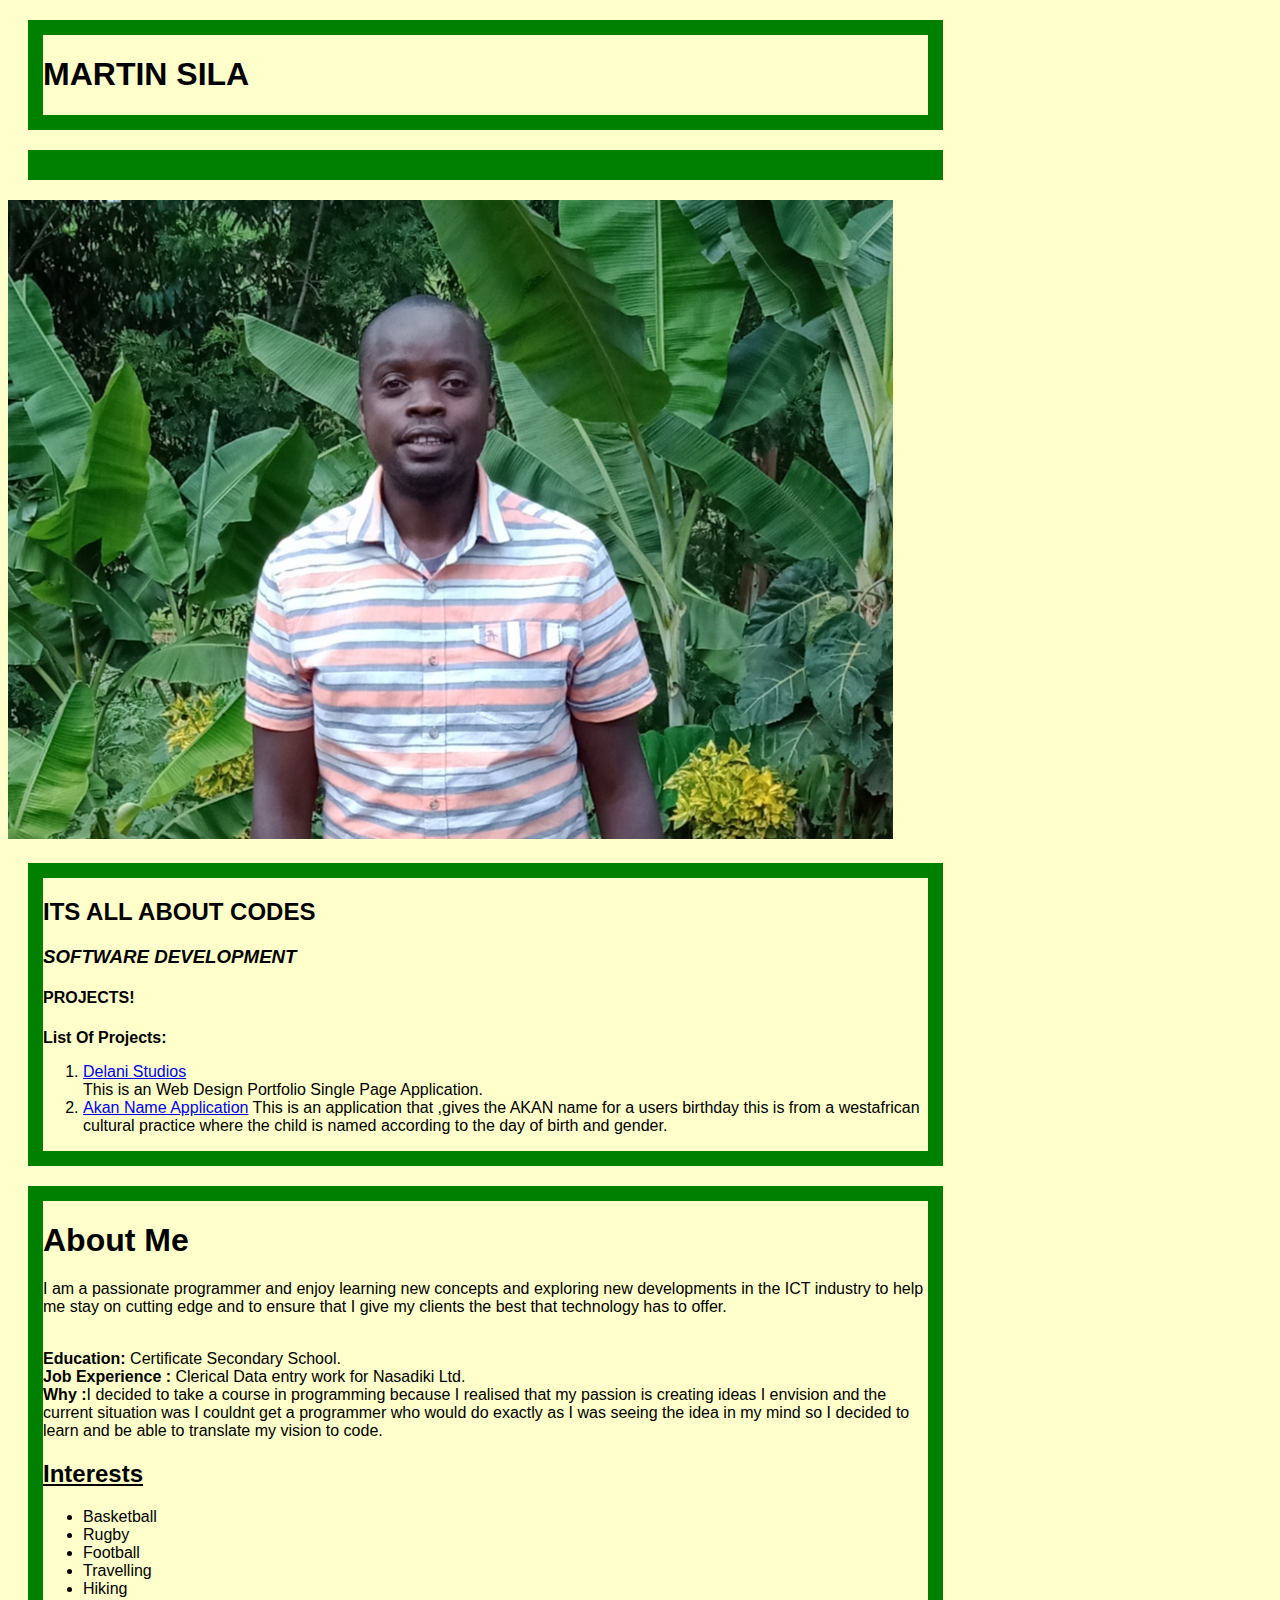
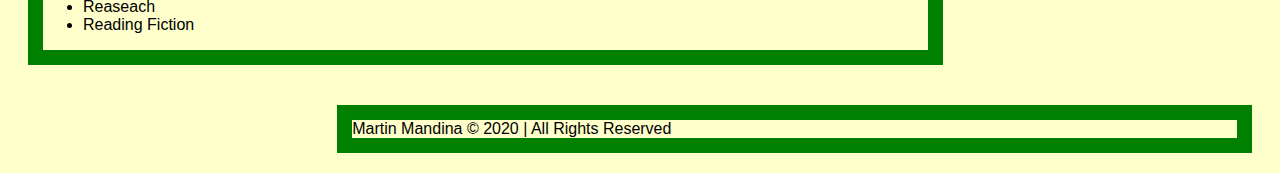
==== index.html @ 36d71542 "rectified caps added float" ====
<!DOCTYPE html>
<html>
  <head>
    <title>Martin Mandina Portfolio</title>
    <link href="./styles.css" rel="stylesheet type="text/css">
  </head>
  <body>
    <div id="introduction">
</div>
<div id="pageheading"><h1>MARTIN SILA</h1></div>
<div id="image"></div>
<img src="img/martinn.jpg" alt="a photo of me" width="70%" >
<div id="projects"><h2>ITS ALL ABOUT CODES</h2>
<h3><em>SOFTWARE DEVELOPMENT</em></h3>
<h4><strong>PROJECTS!</strong></h4>
<span><strong>List Of Projects:</strong>
  <ol>
    <li><a href="https://martinmandina.github.io/Delani-Studio/">Delani Studios</a>
      <br/><span>This is an Web Design Portfolio Single Page Application.</span></li>
    <li><a href="https://martinmandina.github.io/Akan-Name-Application/">Akan Name Application</a>
<span>This is an application that ,gives the AKAN name for a users birthday this is from a westafrican cultural practice where the child is named according to the day of birth and gender.</span>
    </li>
  </ol>
</span>
</div>
<div id="aboutme"><h1>About Me</h1><p>I am a passionate programmer and enjoy learning new concepts and exploring
new developments in the ICT industry to help me stay on cutting edge and to ensure that I give my clients the best that technology has to offer.</p>
<br/><b>Education:</b> Certificate Secondary School.
<br/><b>Job Experience :</b> Clerical Data entry work for Nasadiki Ltd.
<br/><b>Why  :</b>I decided to take a course in programming because I realised that my passion is creating ideas I envision and the current situation was I couldnt
get a programmer who would do exactly as I was seeing the idea in my mind so I decided to learn and be able to translate my vision to code.
<h2><u>Interests</u></h2>
<ul>
<li>Basketball</li>
<li>Rugby</li>
<li>Football</li>
<li>Travelling</li>
<li>Hiking</li>
<li>Reaseach</li>
<li>Reading Fiction</li>

</ul>
</div>
<div id="copyright">Martin Mandina &copy; 2020 | All Rights Reserved</div>




  </body>
</html>
---- styles.css ----
@author : martin mandina;
body{background-color: #feffca;
font-family: sans-serif;
font: tahoma,verdana, arial;
}
#pageheading{
  width:70%;
  border: 15px solid green;
  padding 50px;
  margin: 20px;
  background-color: #feffca;
}
#image{
  width:70%;
  border: 15px solid green;
  padding 50px;
  margin: 20px;
  background-color: green;
}
#projects{
  width:70%;
  border: 15px solid green;
  padding 50px;
  margin: 20px;
  background-color: #feffca;
}
#aboutme{
  width:70%;
  border: 15px solid green;
  padding 50px;
  margin: 20px;
  background-color: #feffca;
}
#copyright{
  width:70%;
  border: 15px solid green;
  padding 50px;
  margin: 20px;
  background-color: #feffca;
  float: right;
}
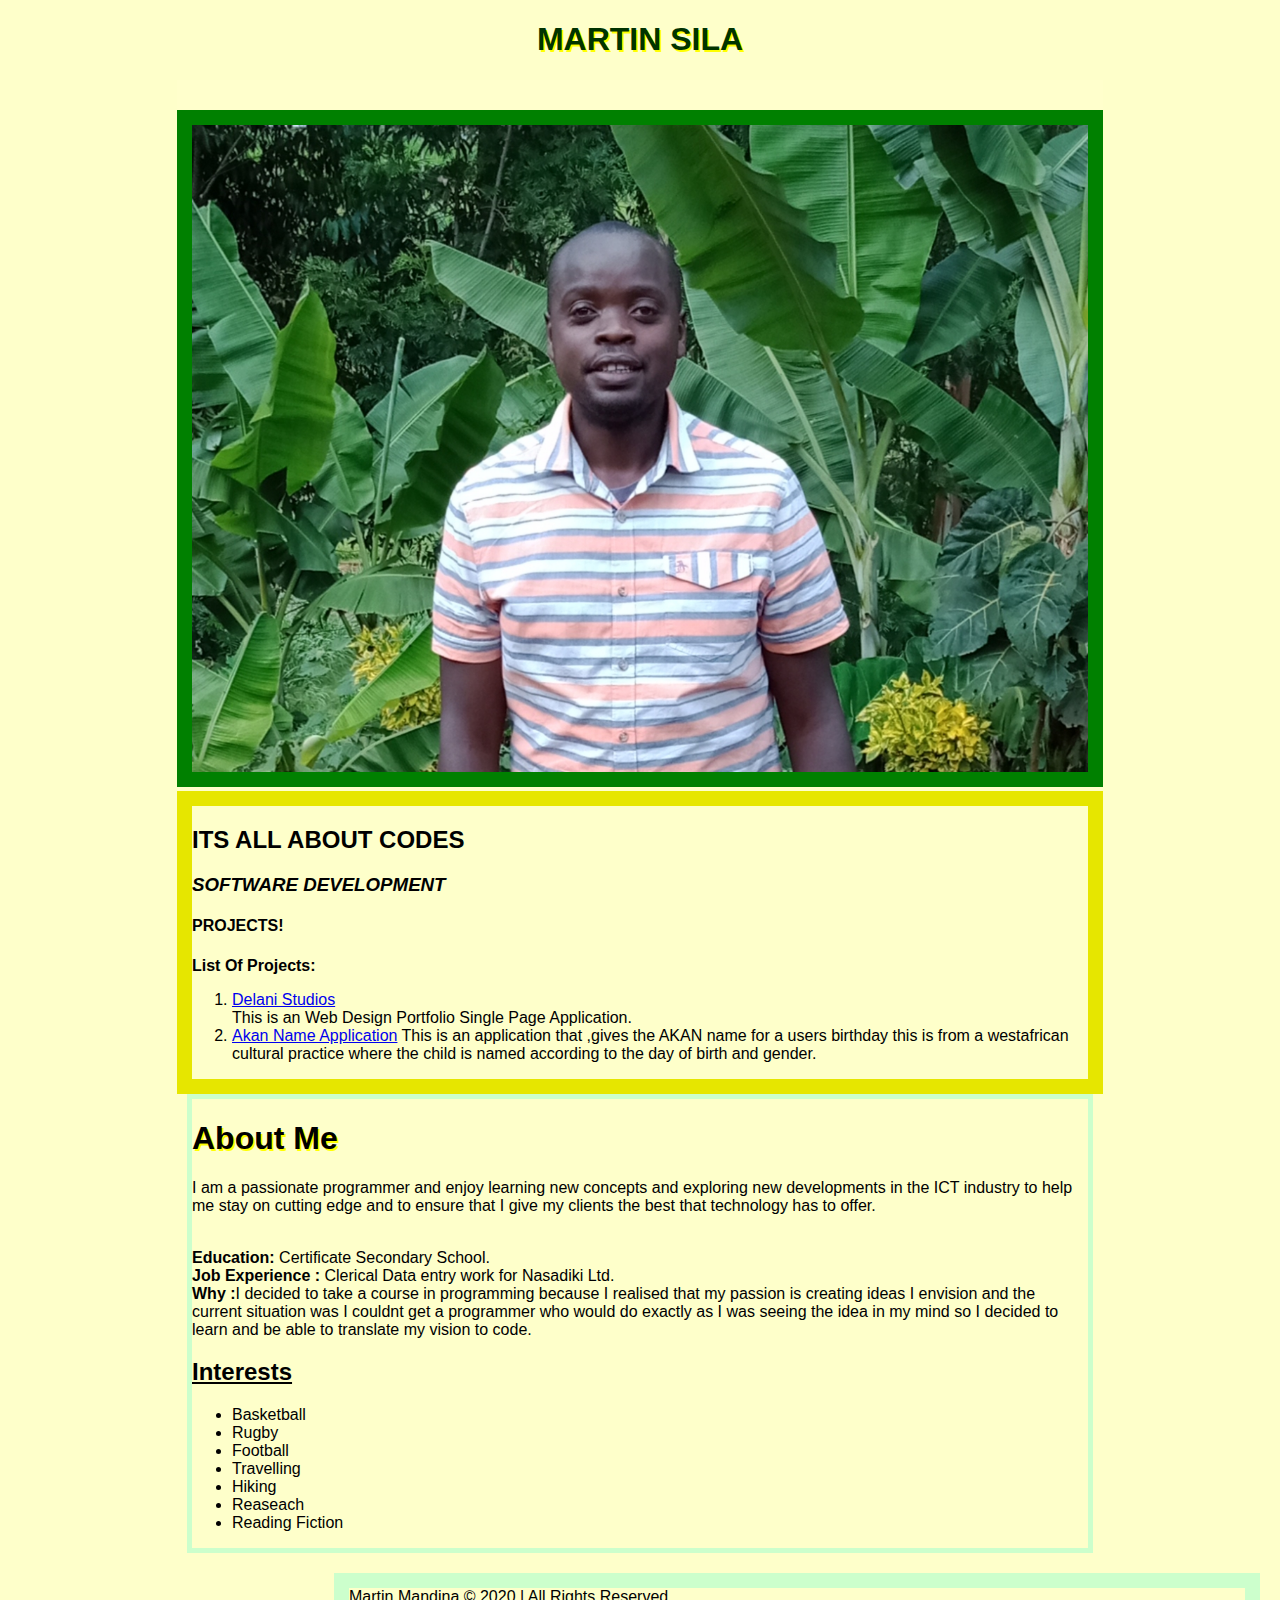
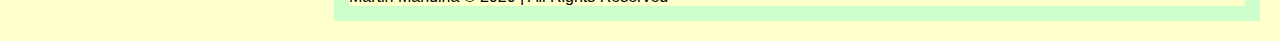
==== commit 4b62e686: "centred H1/changed borders/colour" ====
--- a/index.html
+++ b/index.html
@@ -5,11 +5,14 @@
     <link href="./styles.css" rel="stylesheet type="text/css">
   </head>
   <body>
+
     <div id="introduction">
 </div>
-<div id="pageheading"><h1>MARTIN SILA</h1></div>
+<div id="pageheading"><center><h1>MARTIN SILA</h1></center></div>
 <div id="image"></div>
-<img src="img/martinn.jpg" alt="a photo of me" width="70%" >
+<center>
+<img src="img/martinn.jpg" alt="a photo of me" width="70%" style="border: 15px solid green;" >
+</center>
 <div id="projects"><h2>ITS ALL ABOUT CODES</h2>
 <h3><em>SOFTWARE DEVELOPMENT</em></h3>
 <h4><strong>PROJECTS!</strong></h4>
@@ -30,6 +33,7 @@
 <br/><b>Why  :</b>I decided to take a course in programming because I realised that my passion is creating ideas I envision and the current situation was I couldnt
 get a programmer who would do exactly as I was seeing the idea in my mind so I decided to learn and be able to translate my vision to code.
 <h2><u>Interests</u></h2>
+
 <ul>
 <li>Basketball</li>
 <li>Rugby</li>
@@ -44,7 +48,5 @@
 <div id="copyright">Martin Mandina &copy; 2020 | All Rights Reserved</div>
 
 
-
-
   </body>
 </html>
--- a/styles.css
+++ b/styles.css
@@ -2,38 +2,44 @@
 body{background-color: #feffca;
 font-family: sans-serif;
 font: tahoma,verdana, arial;
+align-content: center;
+margin: 0 auto;
 }
+h1{text-shadow: 2px 2px yellow;}
 #pageheading{
   width:70%;
-  border: 15px solid green;
+  border: 15px solid ##ffffcc;
   padding 50px;
-  margin: 20px;
-  background-color: #feffca;
+  //background-color: #ccffcc;
+  margin: 0 auto;
+  color: #003300
+;
+
 }
 #image{
   width:70%;
-  border: 15px solid green;
+  border: 15px solid #ffffcc;
   padding 50px;
-  margin: 20px;
-  background-color: green;
+  background-color: #ccffcc;
+  margin: 0 auto;
 }
 #projects{
   width:70%;
-  border: 15px solid green;
+  border: 15px solid  #e6e600;
   padding 50px;
-  margin: 20px;
   background-color: #feffca;
+  margin: 0 auto;
 }
 #aboutme{
   width:70%;
-  border: 15px solid green;
+  border: 5px solid #ccffcc;
   padding 50px;
-  margin: 20px;
   background-color: #feffca;
+  margin: 0 auto;
 }
 #copyright{
   width:70%;
-  border: 15px solid green;
+  border: 15px solid #ccffcc;
   padding 50px;
   margin: 20px;
   background-color: #feffca;
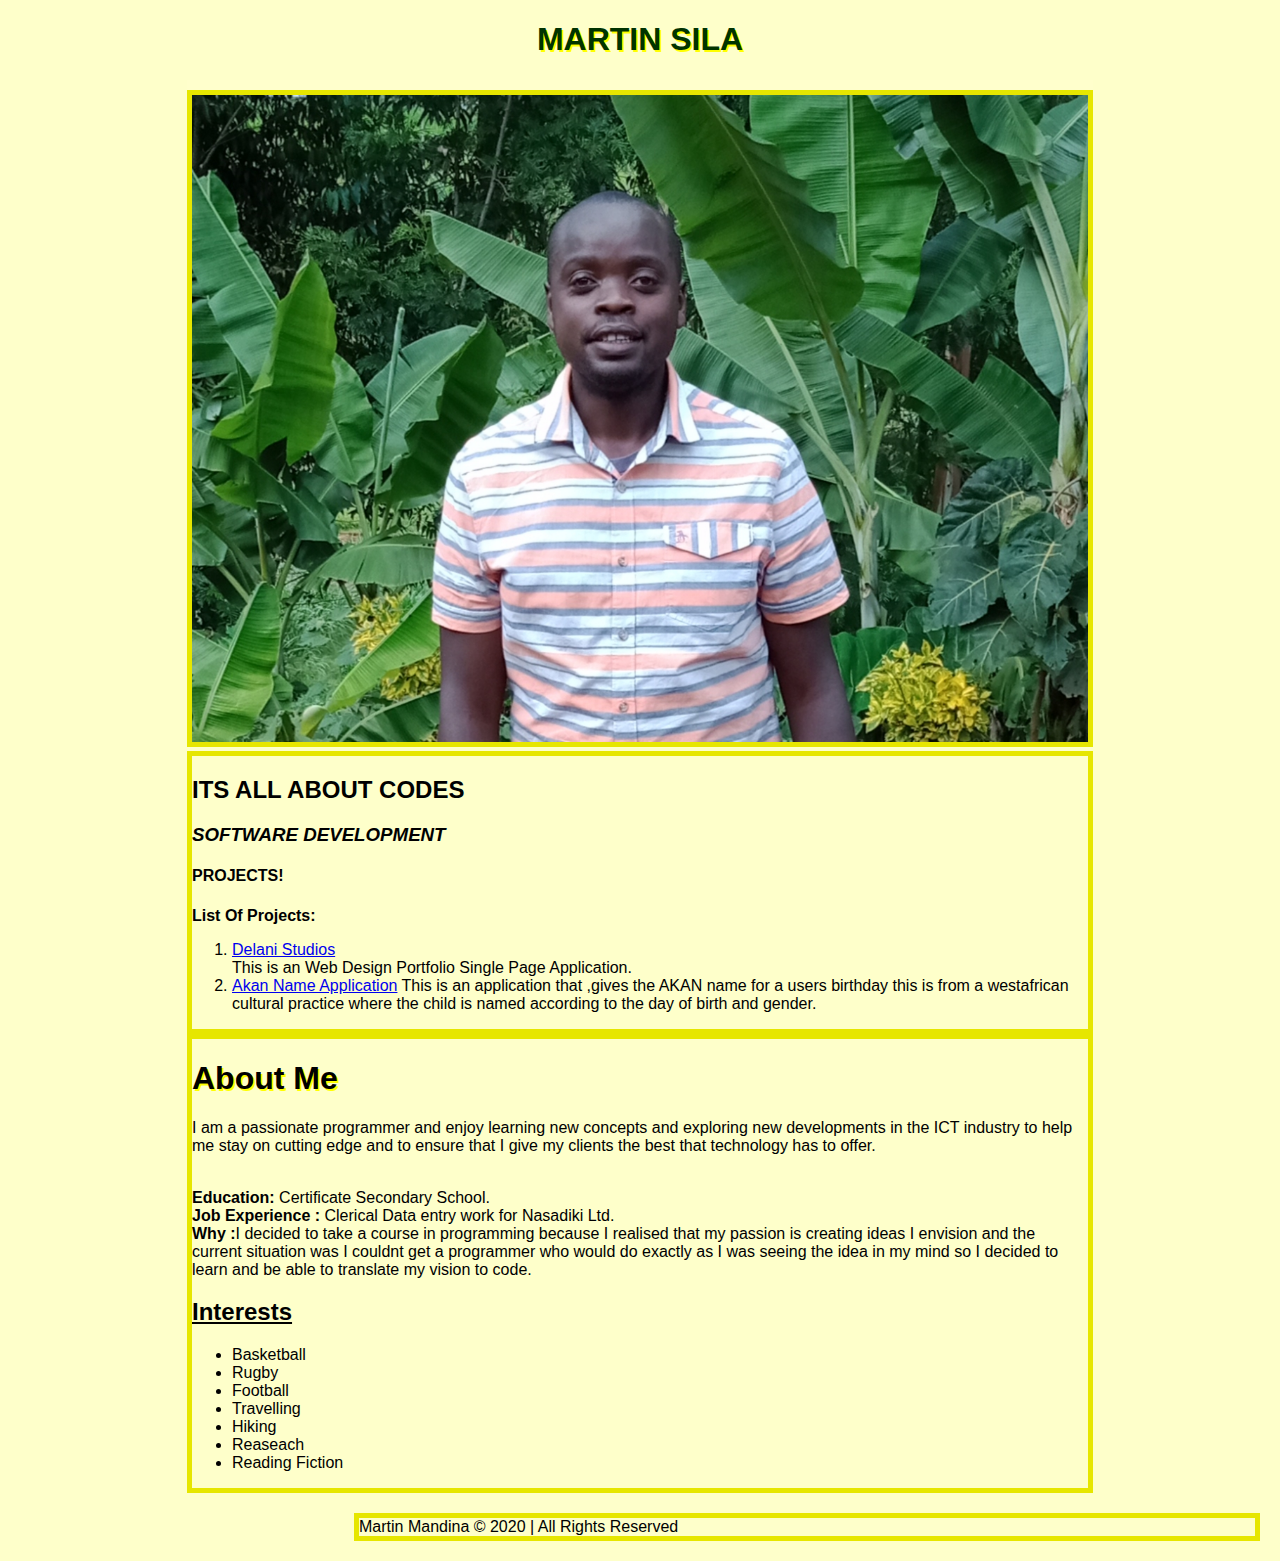
==== commit 7b739442: "chaged inline image border/changed colour all borders" ====
--- a/index.html
+++ b/index.html
@@ -11,7 +11,7 @@
 <div id="pageheading"><center><h1>MARTIN SILA</h1></center></div>
 <div id="image"></div>
 <center>
-<img src="img/martinn.jpg" alt="a photo of me" width="70%" style="border: 15px solid green;" >
+<img src="img/martinn.jpg" alt="a photo of me" width="70%" style="border: 5px solid #e6e600;" >
 </center>
 <div id="projects"><h2>ITS ALL ABOUT CODES</h2>
 <h3><em>SOFTWARE DEVELOPMENT</em></h3>
--- a/styles.css
+++ b/styles.css
@@ -8,7 +8,7 @@
 h1{text-shadow: 2px 2px yellow;}
 #pageheading{
   width:70%;
-  border: 15px solid ##ffffcc;
+  border: 5px solid ##ffffcc;
   padding 50px;
   //background-color: #ccffcc;
   margin: 0 auto;
@@ -18,28 +18,28 @@
 }
 #image{
   width:70%;
-  border: 15px solid #ffffcc;
+  border: 5px solid #ffffcc;
   padding 50px;
   background-color: #ccffcc;
   margin: 0 auto;
 }
 #projects{
   width:70%;
-  border: 15px solid  #e6e600;
+  border: 5px solid   #e6e600;
   padding 50px;
   background-color: #feffca;
   margin: 0 auto;
 }
 #aboutme{
   width:70%;
-  border: 5px solid #ccffcc;
+  border: 5px solid #e6e600;
   padding 50px;
   background-color: #feffca;
   margin: 0 auto;
 }
 #copyright{
   width:70%;
-  border: 15px solid #ccffcc;
+  border: 5px solid #e6e600;
   padding 50px;
   margin: 20px;
   background-color: #feffca;
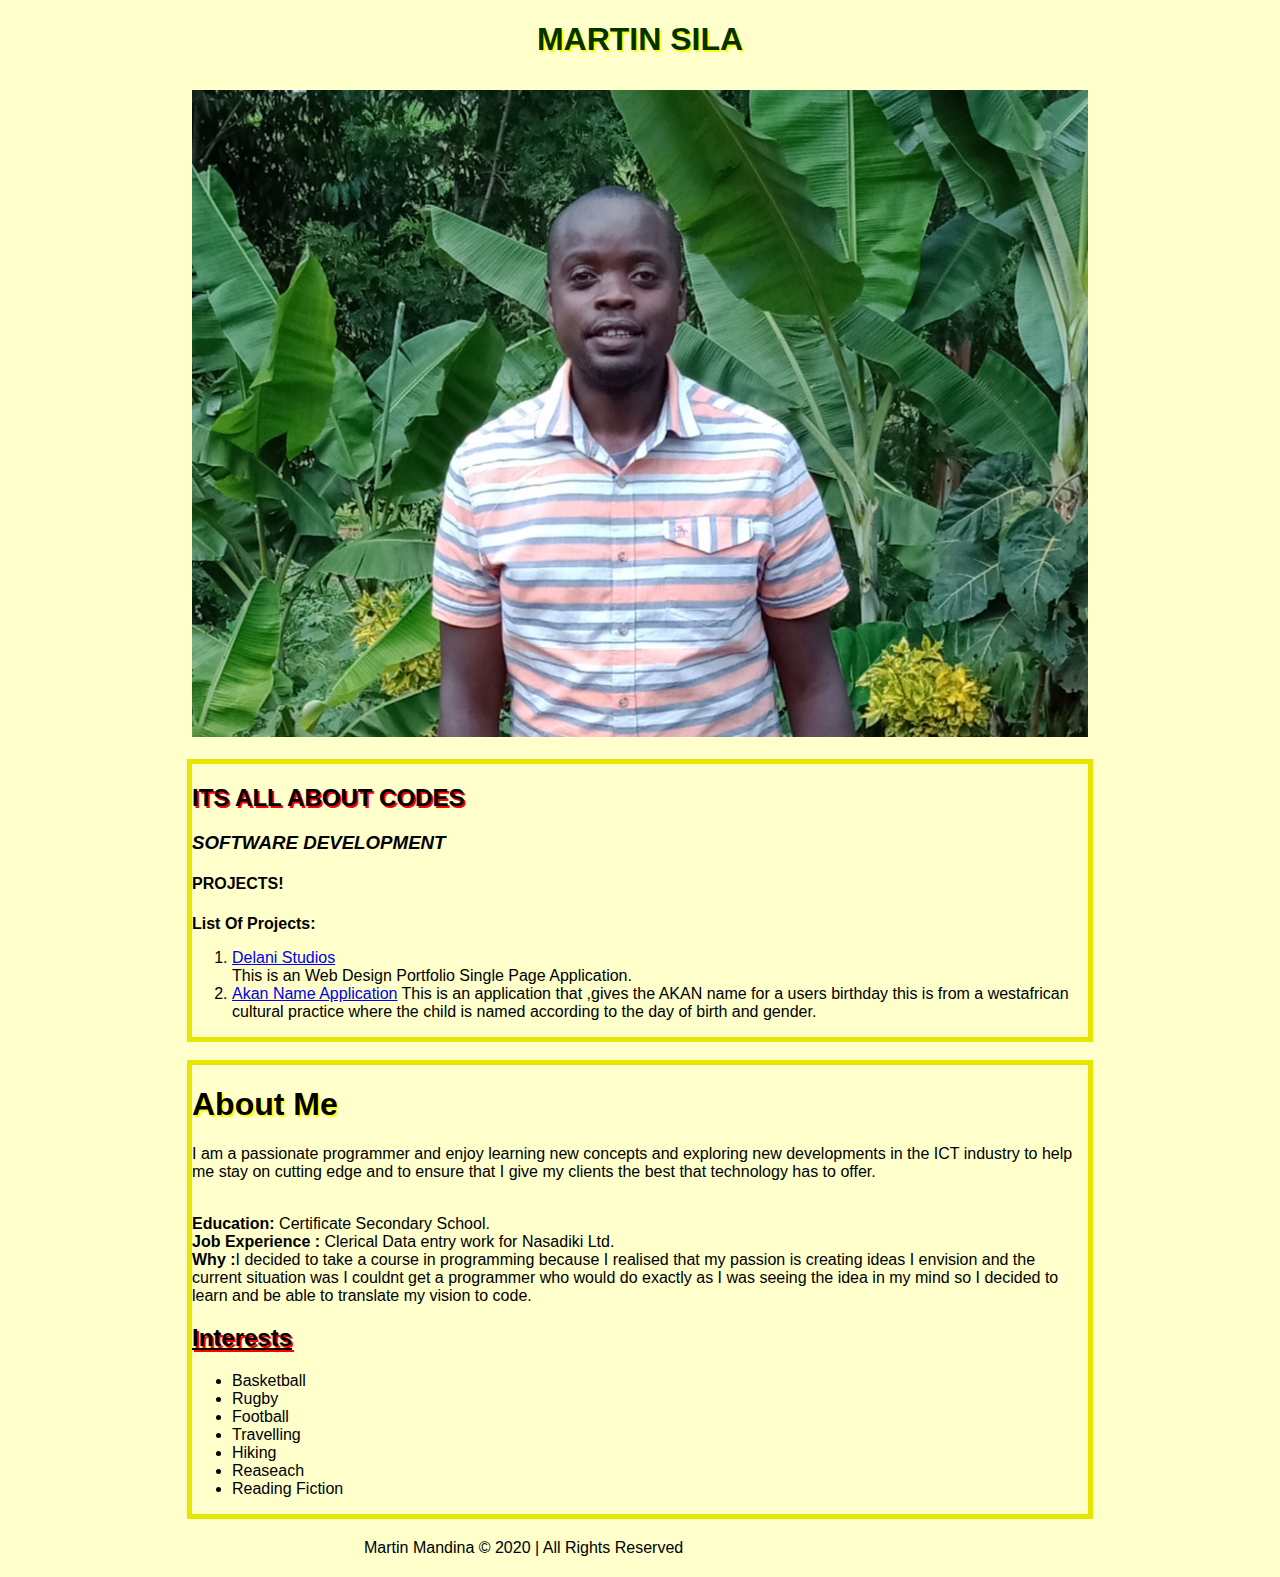
==== commit 439f880c: "checked identation" ====
--- a/index.html
+++ b/index.html
@@ -1,52 +1,53 @@
 <!DOCTYPE html>
 <html>
-  <head>
-    <title>Martin Mandina Portfolio</title>
-    <link href="./styles.css" rel="stylesheet type="text/css">
-  </head>
-  <body>
+<head>
+  <title>Martin Mandina Portfolio</title>
+  <link href="./styles.css" rel="stylesheet type="text/css">
+</head>
+<body>
 
-    <div id="introduction">
-</div>
-<div id="pageheading"><center><h1>MARTIN SILA</h1></center></div>
-<div id="image"></div>
-<center>
-<img src="img/martinn.jpg" alt="a photo of me" width="70%" style="border: 5px solid #e6e600;" >
-</center>
-<div id="projects"><h2>ITS ALL ABOUT CODES</h2>
-<h3><em>SOFTWARE DEVELOPMENT</em></h3>
-<h4><strong>PROJECTS!</strong></h4>
-<span><strong>List Of Projects:</strong>
-  <ol>
-    <li><a href="https://martinmandina.github.io/Delani-Studio/">Delani Studios</a>
-      <br/><span>This is an Web Design Portfolio Single Page Application.</span></li>
-    <li><a href="https://martinmandina.github.io/Akan-Name-Application/">Akan Name Application</a>
-<span>This is an application that ,gives the AKAN name for a users birthday this is from a westafrican cultural practice where the child is named according to the day of birth and gender.</span>
-    </li>
-  </ol>
-</span>
-</div>
-<div id="aboutme"><h1>About Me</h1><p>I am a passionate programmer and enjoy learning new concepts and exploring
-new developments in the ICT industry to help me stay on cutting edge and to ensure that I give my clients the best that technology has to offer.</p>
-<br/><b>Education:</b> Certificate Secondary School.
-<br/><b>Job Experience :</b> Clerical Data entry work for Nasadiki Ltd.
-<br/><b>Why  :</b>I decided to take a course in programming because I realised that my passion is creating ideas I envision and the current situation was I couldnt
-get a programmer who would do exactly as I was seeing the idea in my mind so I decided to learn and be able to translate my vision to code.
-<h2><u>Interests</u></h2>
+  <div id="introduction">
+  </div>
+  <div id="pageheading"><center><h1>MARTIN SILA</h1></center></div>
+  <div id="image"></div>
+  <center>
+    <img src="img/martinn.jpg" alt="a photo of me" width="70%" style="border: 0px solid #e6e600" >
+  </center>
+  <br/>
+  <div id="projects"><h2>ITS ALL ABOUT CODES</h2>
+    <h3><em>SOFTWARE DEVELOPMENT</em></h3>
+    <h4><strong>PROJECTS!</strong></h4>
+    <span><strong>List Of Projects:</strong>
+      <ol>
+        <li><a href="https://martinmandina.github.io/Delani-Studio/">Delani Studios</a>
+          <br/><span>This is an Web Design Portfolio Single Page Application.</span></li>
+          <li><a href="https://martinmandina.github.io/Akan-Name-Application/">Akan Name Application</a>
+            <span>This is an application that ,gives the AKAN name for a users birthday this is from a westafrican cultural practice where the child is named according to the day of birth and gender.</span>
+          </li>
+        </ol>
+      </span>
+    </div>
+    <br/>
+    <div id="aboutme">
+      <h1>About Me</h1>
+      <p>I am a passionate programmer and enjoy learning new concepts and exploring
+        new developments in the ICT industry to help me stay on cutting edge and to ensure that I give my clients the best that technology has to offer.</p>
+        <br/><b>Education:</b> Certificate Secondary School.
+        <br/><b>Job Experience :</b> Clerical Data entry work for Nasadiki Ltd.
+        <br/><b>Why  :</b>I decided to take a course in programming because I realised that my passion is creating ideas I envision and the current situation was I couldnt
+        get a programmer who would do exactly as I was seeing the idea in my mind so I decided to learn and be able to translate my vision to code.
+        <h2><u>Interests</u></h2>
 
-<ul>
-<li>Basketball</li>
-<li>Rugby</li>
-<li>Football</li>
-<li>Travelling</li>
-<li>Hiking</li>
-<li>Reaseach</li>
-<li>Reading Fiction</li>
-
-</ul>
-</div>
-<div id="copyright">Martin Mandina &copy; 2020 | All Rights Reserved</div>
-
-
-  </body>
-</html>
+        <ul>
+          <li>Basketball</li>
+          <li>Rugby</li>
+          <li>Football</li>
+          <li>Travelling</li>
+          <li>Hiking</li>
+          <li>Reaseach</li>
+          <li>Reading Fiction</li>
+        </ul>
+      </div>
+      <div id="copyright">Martin Mandina &copy; 2020 | All Rights Reserved</div>
+    </body>
+    </html>
--- a/styles.css
+++ b/styles.css
@@ -5,16 +5,19 @@
 align-content: center;
 margin: 0 auto;
 }
-h1{text-shadow: 2px 2px yellow;}
+h1{
+  text-shadow: 2px 2px yellow;
+}
+h2{
+  text-shadow: 2px 2px red;
+}
 #pageheading{
   width:70%;
   border: 5px solid ##ffffcc;
   padding 50px;
   //background-color: #ccffcc;
   margin: 0 auto;
-  color: #003300
-;
-
+  color: #003300;
 }
 #image{
   width:70%;
@@ -39,7 +42,6 @@
 }
 #copyright{
   width:70%;
-  border: 5px solid #e6e600;
   padding 50px;
   margin: 20px;
   background-color: #feffca;
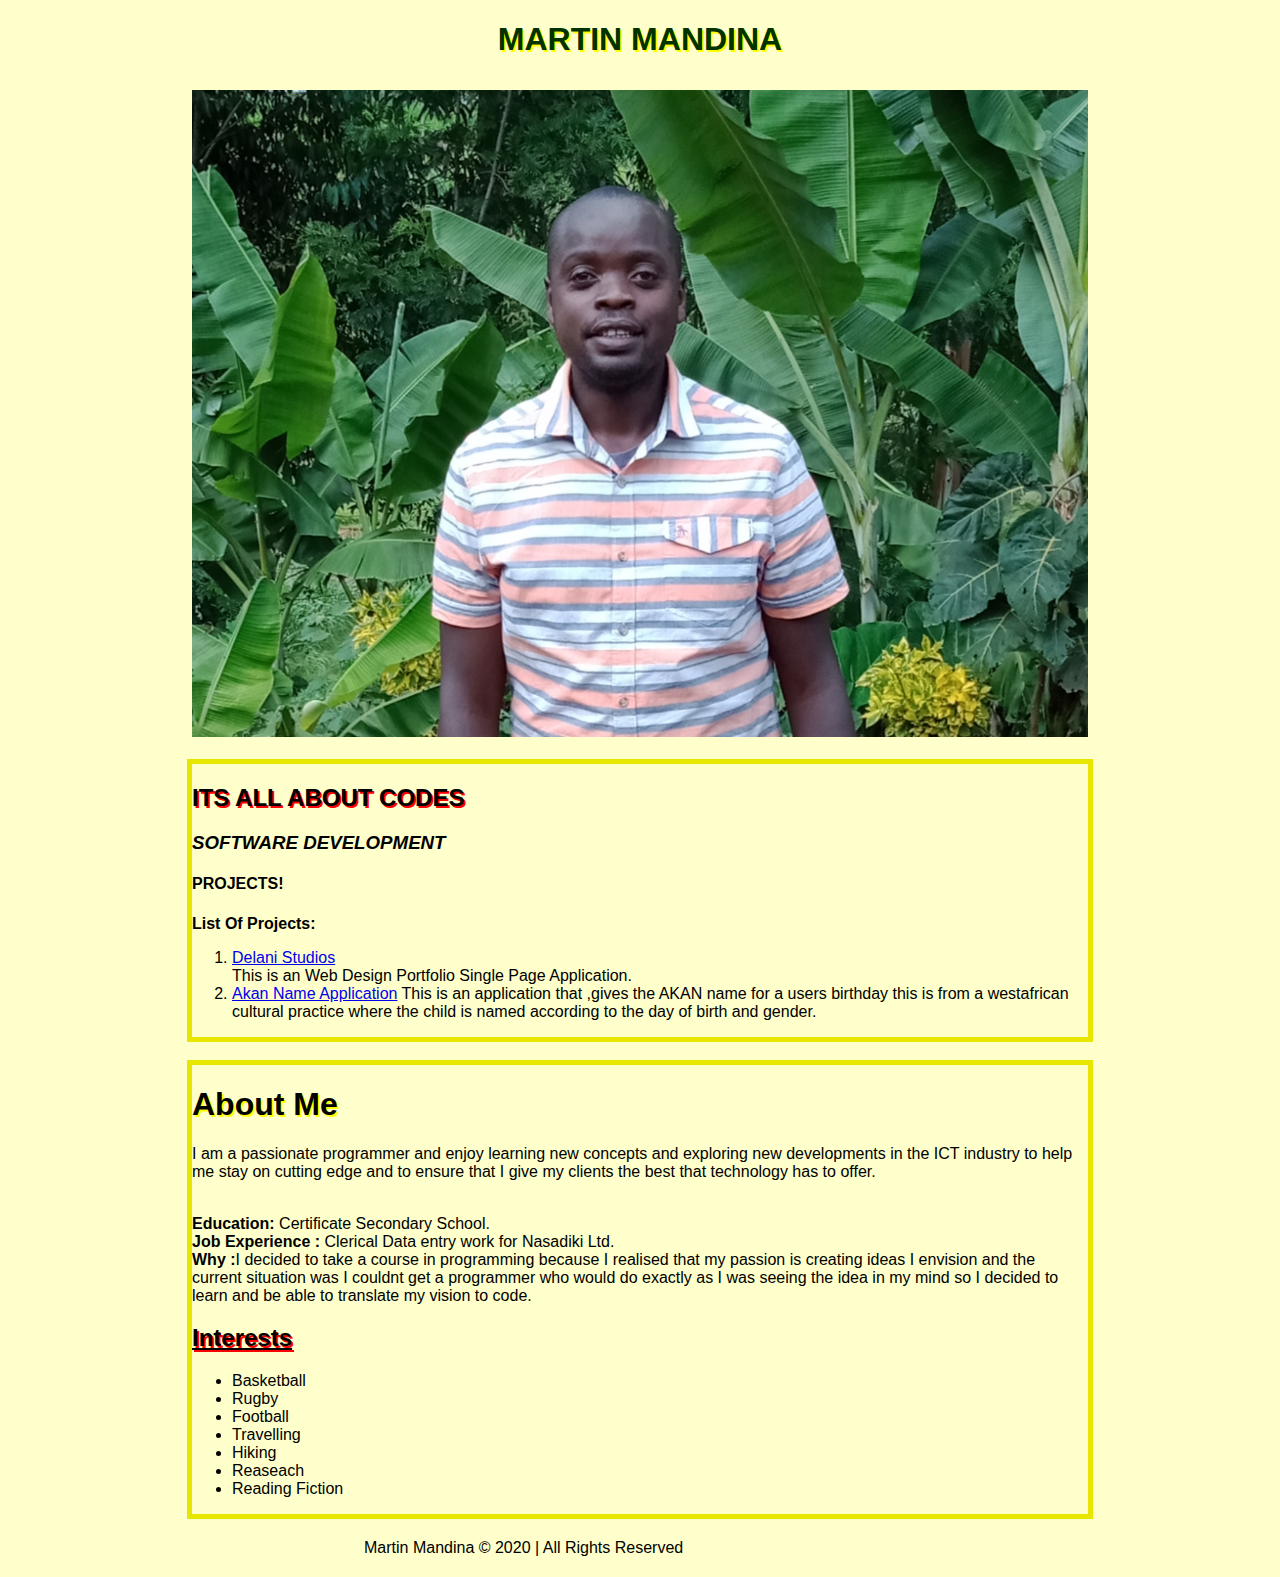
==== commit cc94a8f1: "change header" ====
--- a/index.html
+++ b/index.html
@@ -8,7 +8,7 @@
 
   <div id="introduction">
   </div>
-  <div id="pageheading"><center><h1>MARTIN SILA</h1></center></div>
+  <div id="pageheading"><center><h1>MARTIN MANDINA</h1></center></div>
   <div id="image"></div>
   <center>
     <img src="img/martinn.jpg" alt="a photo of me" width="70%" style="border: 0px solid #e6e600" >
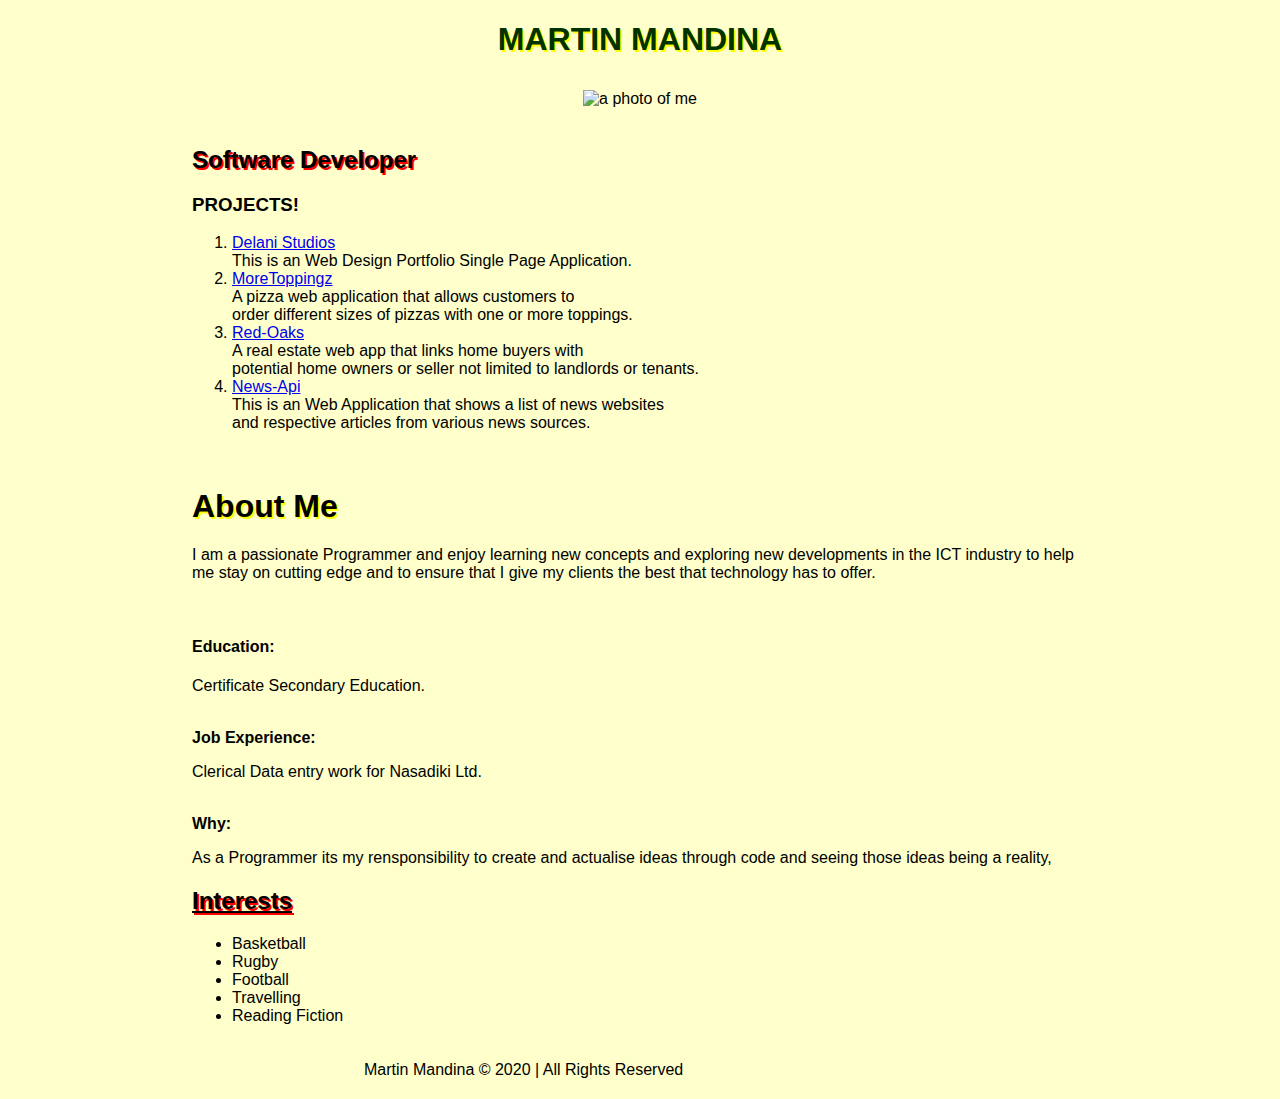
==== commit c8d2aa52: "change index layout" ====
--- a/index.html
+++ b/index.html
@@ -11,31 +11,39 @@
   <div id="pageheading"><center><h1>MARTIN MANDINA</h1></center></div>
   <div id="image"></div>
   <center>
-    <img src="img/martinn.jpg" alt="a photo of me" width="70%" style="border: 0px solid #e6e600" >
+    <img src="img/marto.jpg" alt="a photo of me" width="70%" height="400px" style="border: 0px solid #1a1a18" >
   </center>
   <br/>
-  <div id="projects"><h2>ITS ALL ABOUT CODES</h2>
-    <h3><em>SOFTWARE DEVELOPMENT</em></h3>
-    <h4><strong>PROJECTS!</strong></h4>
-    <span><strong>List Of Projects:</strong>
+  <div id="projects"><h2>Software Developer</h2>
+    <!-- <h3><em>SOFTWARE DEVELOPMENT</em></h3> -->
+    <h3><strong>PROJECTS!</strong></h3>
+    <!-- <h3><span><strong>List Of Projects:</strong></h3> -->
       <ol>
         <li><a href="https://martinmandina.github.io/Delani-Studio/">Delani Studios</a>
           <br/><span>This is an Web Design Portfolio Single Page Application.</span></li>
-          <li><a href="https://martinmandina.github.io/Akan-Name-Application/">Akan Name Application</a>
-            <span>This is an application that ,gives the AKAN name for a users birthday this is from a westafrican cultural practice where the child is named according to the day of birth and gender.</span>
-          </li>
+            <li><a href="https://github.com/martinmandina/MoreToppingz">MoreToppingz</a>
+            <br/><span>A pizza web application that allows customers to<br>order different sizes of pizzas with one or more toppings.</span></li>
+            <li><a href="https://github.com/martinmandina/Red-Oaks">Red-Oaks</a>
+              <br/><span>A real estate web app that links home buyers with <br>
+                 potential home owners or seller not limited to landlords or tenants.
+              </span></li>
+              <li><a href="https://github.com/martinmandina/News-API">News-Api</a>
+                <br/><span>This is an Web Application that shows a list of news websites <br>and respective articles from various news sources.</span></li>
         </ol>
       </span>
     </div>
     <br/>
     <div id="aboutme">
       <h1>About Me</h1>
-      <p>I am a passionate programmer and enjoy learning new concepts and exploring
+      <p>I am a passionate Programmer and enjoy learning new concepts and exploring
         new developments in the ICT industry to help me stay on cutting edge and to ensure that I give my clients the best that technology has to offer.</p>
-        <br/><b>Education:</b> Certificate Secondary School.
-        <br/><b>Job Experience :</b> Clerical Data entry work for Nasadiki Ltd.
-        <br/><b>Why  :</b>I decided to take a course in programming because I realised that my passion is creating ideas I envision and the current situation was I couldnt
-        get a programmer who would do exactly as I was seeing the idea in my mind so I decided to learn and be able to translate my vision to code.
+      <br><h4><b>Education:</b></h4>
+      <p>Certificate Secondary Education.</p>
+      <br><b>Job Experience:</b>
+      <p>Clerical Data entry work for Nasadiki Ltd.</p>
+      <br><b>Why:</b><br>
+      <p>As a Programmer its my rensponsibility to create and actualise ideas through code and seeing those ideas being a reality,<br> </p>
+        
         <h2><u>Interests</u></h2>
 
         <ul>
@@ -43,8 +51,6 @@
           <li>Rugby</li>
           <li>Football</li>
           <li>Travelling</li>
-          <li>Hiking</li>
-          <li>Reaseach</li>
           <li>Reading Fiction</li>
         </ul>
       </div>
--- a/styles.css
+++ b/styles.css
@@ -20,7 +20,7 @@
   color: #003300;
 }
 #image{
-  width:70%;
+  width:50%;
   border: 5px solid #ffffcc;
   padding 50px;
   background-color: #ccffcc;
@@ -28,14 +28,14 @@
 }
 #projects{
   width:70%;
-  border: 5px solid   #e6e600;
+  /* border: 5px solid   #e6e600; */
   padding 50px;
   background-color: #feffca;
   margin: 0 auto;
 }
 #aboutme{
   width:70%;
-  border: 5px solid #e6e600;
+  /* border: 5px solid #e6e600; */
   padding 50px;
   background-color: #feffca;
   margin: 0 auto;
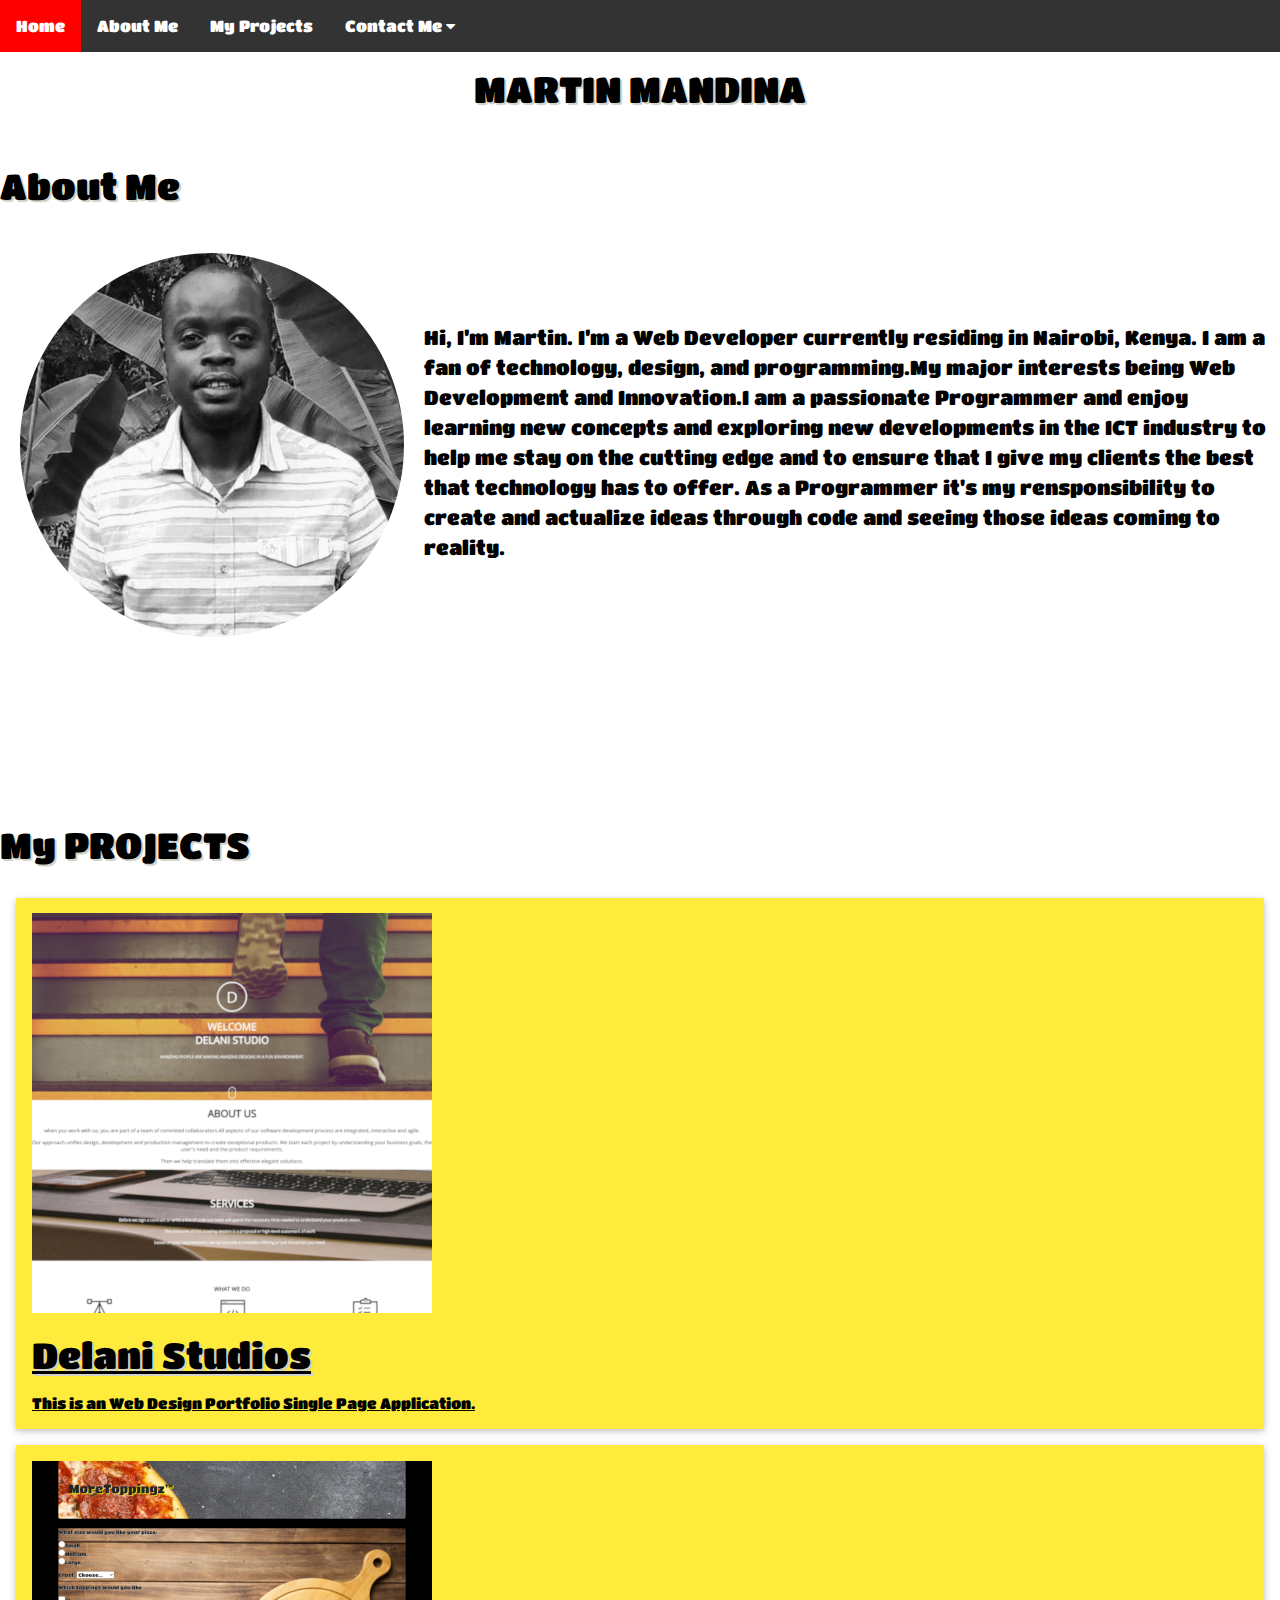
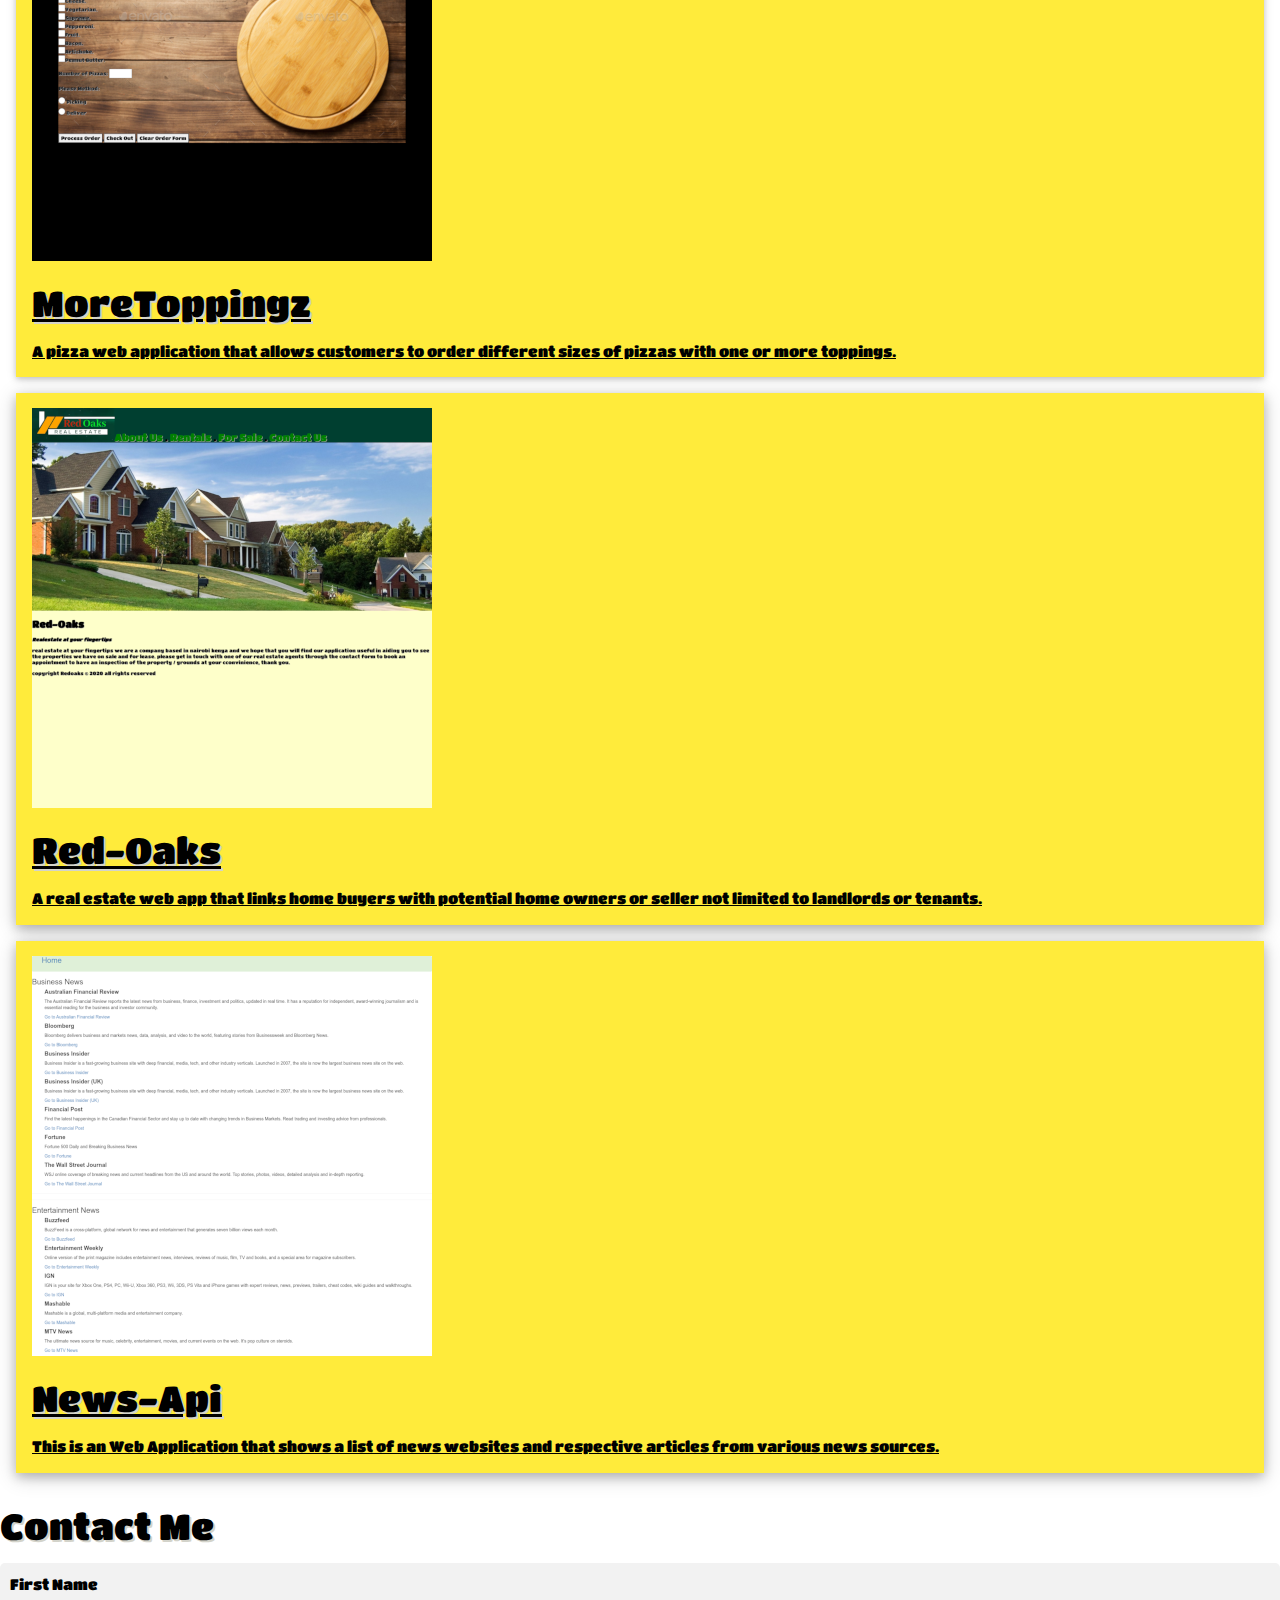
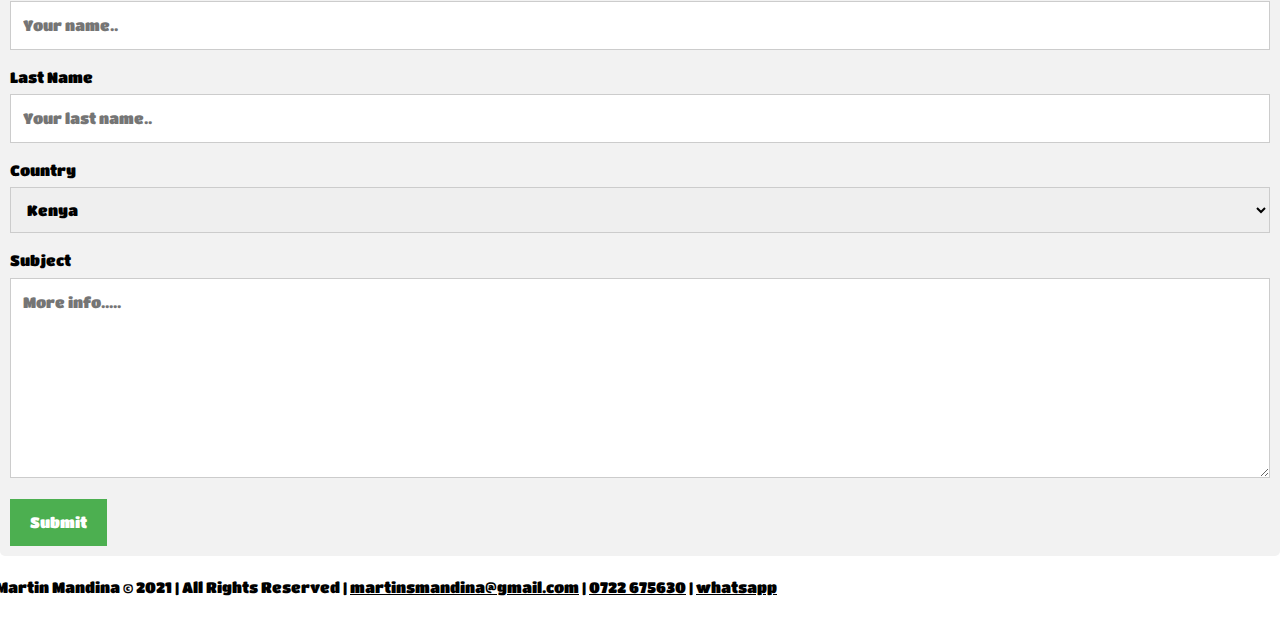
==== commit ffd39764: "make changes on portfolio" ====
--- a/index.html
+++ b/index.html
@@ -3,57 +3,219 @@
 <head>
   <title>Martin Mandina Portfolio</title>
   <link href="./styles.css" rel="stylesheet type="text/css">
+  <link rel="stylesheet" href="w3.css">
+  <!-- TOP MENU NAVIGATION -->
+  <meta name="viewport" content="width=device-width, initial-scale=1">
+  <link rel="stylesheet" href="http://fonts.googleapis.com/css?family=Lato:300,400,700,900&amp;v1&mp;subset=latin,latin-ext" type="text/css" media="screen" id="google_font" />
+  <link rel="stylesheet" href="http://fonts.googleapis.com/css?family=Open+Sans:400,400italic,700&amp;v1&mp;subset=latin,latin-ext" type="text/css" media="screen" id="google_font_body" />
+  <link rel="stylesheet" href="https://cdnjs.cloudflare.com/ajax/libs/font-awesome/4.7.0/css/font-awesome.min.css">
+  <style>
+    @font-face {
+  font-family: "Marto";
+  src: url("Marto.ttf");
+}
+  body {
+    font-family: Marto,Arial, Helvetica, sans-serif;
+  }
+  h1 {
+    font-family: Marto,Arial, Helvetica, sans-serif;
+  }
+  
+  .navbar {
+    overflow: hidden;
+    background-color: #333;
+  }
+  
+  .navbar a {
+    float: left;
+    font-size: 16px;
+    color: white;
+    text-align: center;
+    padding: 14px 16px;
+    text-decoration: none;
+  }
+  
+  .dropdown {
+    float: left;
+    overflow: hidden;
+  }
+  
+  .dropdown .dropbtn {
+    font-size: 16px;  
+    border: none;
+    outline: none;
+    color: white;
+    padding: 14px 16px;
+    background-color: inherit;
+    font-family: inherit;
+    margin: 0;
+  }
+  
+  .navbar a:hover, .dropdown:hover .dropbtn {
+    background-color: red;
+  }
+  
+  .dropdown-content {
+    display: none;
+    position: absolute;
+    background-color: #f9f9f9;
+    min-width: 160px;
+    box-shadow: 0px 8px 16px 0px rgba(0,0,0,0.2);
+    z-index: 1;
+  }
+  
+  .dropdown-content a {
+    float: none;
+    color: black;
+    padding: 12px 16px;
+    text-decoration: none;
+    display: block;
+    text-align: left;
+  }
+  
+  .dropdown-content a:hover {
+    background-color: #ddd;
+  }
+  
+  .dropdown:hover .dropdown-content {
+    display: block;
+  }
+  /* form css */
+  * {
+  box-sizing: border-box;
+}
+
+/* Style inputs */
+input[type=text], select, textarea {
+  width: 100%;
+  padding: 12px;
+  border: 1px solid #ccc;
+  margin-top: 6px;
+  margin-bottom: 16px;
+  resize: vertical;
+}
+
+input[type=submit] {
+  background-color: #4CAF50;
+  color: white;
+  padding: 12px 20px;
+  border: none;
+  cursor: pointer;
+}
+
+input[type=submit]:hover {
+  background-color: #45a049;
+}
+
+/* Style the container/contact section */
+.container {
+  border-radius: 5px;
+  background-color: #f2f2f2;
+  padding: 10px;
+}
+
+/* Create two columns that float next to eachother */
+.column {
+  float: left;
+  width: 50%;
+  margin-top: 6px;
+  padding: 20px;
+}
+
+/* Clear floats after the columns */
+.row:after {
+  content: "";
+  display: table;
+  clear: both;
+}
+
+/* Responsive layout - when the screen is less than 600px wide, make the two columns stack on top of each other instead of next to each other */
+@media screen and (max-width: 600px) {
+  .column, input[type=submit] {
+    width: 100%;
+    margin-top: 0;
+  }
+}
+  </style>
+<!-- TOP MENU NAVIGATION END-->
 </head>
 <body>
-
-  <div id="introduction">
+  <div class="navbar">
+    <a href="#">Home</a>
+    <a href="#aboutme">About Me</a>
+    <a href="#myprojects">My Projects</a>
+    <div class="dropdown">
+      <button class="dropbtn">Contact Me 
+        <i class="fa fa-caret-down"></i>
+      </button>
+      <div class="dropdown-content">
+        <a href="#contactme">martinsmandina@gmail.com</a>
+        <a href="https://github.com/martinmandina/" target="_blank">Github&trade;</a>
+        <a href="https://www.linkedin.com/in/martin-mandina-9436691b1" target="_blank">Linked In &copy;</a>
+      </div>
+    </div> 
   </div>
-  <div id="pageheading"><center><h1>MARTIN MANDINA</h1></center></div>
-  <div id="image"></div>
-  <center>
-    <img src="img/marto.jpg" alt="a photo of me" width="70%" height="400px" style="border: 0px solid #1a1a18" >
-  </center>
-  <br/>
-  <div id="projects"><h2>Software Developer</h2>
-    <!-- <h3><em>SOFTWARE DEVELOPMENT</em></h3> -->
-    <h3><strong>PROJECTS!</strong></h3>
-    <!-- <h3><span><strong>List Of Projects:</strong></h3> -->
-      <ol>
-        <li><a href="https://martinmandina.github.io/Delani-Studio/">Delani Studios</a>
-          <br/><span>This is an Web Design Portfolio Single Page Application.</span></li>
-            <li><a href="https://github.com/martinmandina/MoreToppingz">MoreToppingz</a>
-            <br/><span>A pizza web application that allows customers to<br>order different sizes of pizzas with one or more toppings.</span></li>
-            <li><a href="https://github.com/martinmandina/Red-Oaks">Red-Oaks</a>
-              <br/><span>A real estate web app that links home buyers with <br>
-                 potential home owners or seller not limited to landlords or tenants.
-              </span></li>
-              <li><a href="https://github.com/martinmandina/News-API">News-Api</a>
-                <br/><span>This is an Web Application that shows a list of news websites <br>and respective articles from various news sources.</span></li>
-        </ol>
-      </span>
+  
+  <div><center><h1>MARTIN MANDINA</h1></center></div>
+
+      
     </div>
     <br/>
     <div id="aboutme">
-      <h1>About Me</h1>
-      <p>I am a passionate Programmer and enjoy learning new concepts and exploring
-        new developments in the ICT industry to help me stay on cutting edge and to ensure that I give my clients the best that technology has to offer.</p>
-      <br><h4><b>Education:</b></h4>
-      <p>Certificate Secondary Education.</p>
-      <br><b>Job Experience:</b>
-      <p>Clerical Data entry work for Nasadiki Ltd.</p>
-      <br><b>Why:</b><br>
-      <p>As a Programmer its my rensponsibility to create and actualise ideas through code and seeing those ideas being a reality,<br> </p>
-        
-        <h2><u>Interests</u></h2>
-
-        <ul>
-          <li>Basketball</li>
-          <li>Rugby</li>
-          <li>Football</li>
-          <li>Travelling</li>
-          <li>Reading Fiction</li>
-        </ul>
-      </div>
-      <div id="copyright">Martin Mandina &copy; 2020 | All Rights Reserved</div>
+      <a name="aboutme"><h1>About Me</h1></a>
+      
+      <p style="font-size: 20px;"><!--border-radius: 50%;--> <img src="img/martinsquare.png" alt="a photo of me" width="30%" height="30%" style="  padding 50px;
+        margin: 20px; float: left;border-radius: 50%;">
+        <br/><br/><br/>Hi, I’m Martin. I’m a Web Developer currently residing in Nairobi, Kenya. I am a fan of technology, design, and programming.My major interests being Web Development and Innovation.I am a passionate Programmer and enjoy learning new concepts and exploring
+        new developments in the ICT industry to help me stay on the cutting edge and 
+        to ensure that I give my clients the best that technology has to offer.
+      As a Programmer it's my rensponsibility to create 
+      and actualize ideas through code and seeing those ideas coming to reality.<br> </p>
+      </div>
+      <br/><br/><br/><br/><br/><br/><br/><br/><br/><br/><div id="projects"> <a name="myprojects"><h1>My PROJECTS</h1></a>
+        <div class="w3-container">
+          <!-- <p>the following are some of the projects that i have done.</p> -->
+        
+          <a href="https://martinmandina.github.io/Delani-Studio/"><div class="w3-panel w3-card w3-yellow"><p><img src="./delani_tiny.png"><h1>Delani Studios</h1>This is an Web Design Portfolio Single Page Application.</p></div></a>
+          <a href="https://martinmandina.github.io/MoreToppingz/"><div class="w3-panel w3-card-2 w3-yellow"><p><img src="./toppings_tiny.png"><h1>MoreToppingz</h1>A pizza web application that allows customers to order different sizes of pizzas with one or more toppings.</p></div></a>
+          <a href="https://martinmandina.github.io/Red-Oaks/"><div class="w3-panel w3-card-4 w3-yellow"><p><img src="redoaks_scale.png"><h1>Red-Oaks</h1>A real estate web app that links home buyers with
+            potential home owners or seller not limited to landlords or tenants.</p></div></a>
+            <a href="https://newsarticlessources.herokuapp.com/"><div class="w3-panel w3-card-4 w3-yellow"><p><img src="news_tiny.png"><h1>News-Api</h1>This is an Web Application that shows a list of news websites 
+              and respective articles from various news sources.</p></div></a>
+        </div>
+      </div>
+
+        
+      
+
+      <div id="contactme">
+        <a name="contactme"><h1>Contact Me</h1></a>
+        <div class="container">
+          <form action="mailto:martinsmandina@gmail.com" target="_blank">
+        
+            <label for="fname">First Name</label>
+            <input type="text" id="fname" name="firstname" placeholder="Your name..">
+        
+            <label for="lname">Last Name</label>
+            <input type="text" id="lname" name="lastname" placeholder="Your last name..">
+        
+            <label for="country">Country</label>
+            <select id="country" name="country">
+              <option value="kenya">Kenya</option>
+              <option value="uganda">Uganda</option>
+              <option value="tanzania">Tanzania</option>
+              <option value="other">Other</option>
+
+            </select>
+        
+            <label for="subject">Subject</label>
+            <textarea id="subject" name="subject" placeholder="More info....." style="height:200px"></textarea>
+        
+            <input type="submit" value="Submit">
+        
+          </form>
+        </div>
+      </div>
+      <div id="copyright">&nbsp;&nbsp;&nbsp;&nbsp;&nbsp;Martin Mandina &copy; 2021 | All Rights Reserved | <a href="mailto:martinsmandina@gmail.com"> martinsmandina@gmail.com</a> | <a href="callto:+254722675630">0722 675630</a> | <a href="https://wa.me/254722675630">whatsapp</a></div>
     </body>
     </html>
--- a/styles.css
+++ b/styles.css
@@ -1,49 +1,50 @@
 @author : martin mandina;
-body{background-color: #feffca;
+body{background-color: #fff;
 font-family: sans-serif;
 font: tahoma,verdana, arial;
 align-content: center;
 margin: 0 auto;
 }
 h1{
-  text-shadow: 2px 2px yellow;
+  text-shadow: 2px 2px rgb(211, 211, 202);
 }
 h2{
-  text-shadow: 2px 2px red;
+  text-shadow: 2px 2px rgb(56, 55, 55);
 }
 #pageheading{
   width:70%;
-  border: 5px solid ##ffffcc;
+  border: 5px solid #ffffcc;
   padding 50px;
   //background-color: #ccffcc;
   margin: 0 auto;
   color: #003300;
 }
+/*
 #image{
-  width:50%;
-  border: 5px solid #ffffcc;
+  /*width:50%;*/
+/*  border: 5px solid #ffffcc;
   padding 50px;
-  background-color: #ccffcc;
+
   margin: 0 auto;
-}
+}*/
 #projects{
-  width:70%;
+
   /* border: 5px solid   #e6e600; */
   padding 50px;
-  background-color: #feffca;
+
   margin: 0 auto;
 }
 #aboutme{
-  width:70%;
+
   /* border: 5px solid #e6e600; */
   padding 50px;
-  background-color: #feffca;
+ /* background-color: #e7e7e0; */
   margin: 0 auto;
 }
 #copyright{
-  width:70%;
+  width:100%;
   padding 50px;
   margin: 20px;
-  background-color: #feffca;
+ /* background-color: #feffca;*/
   float: right;
 }
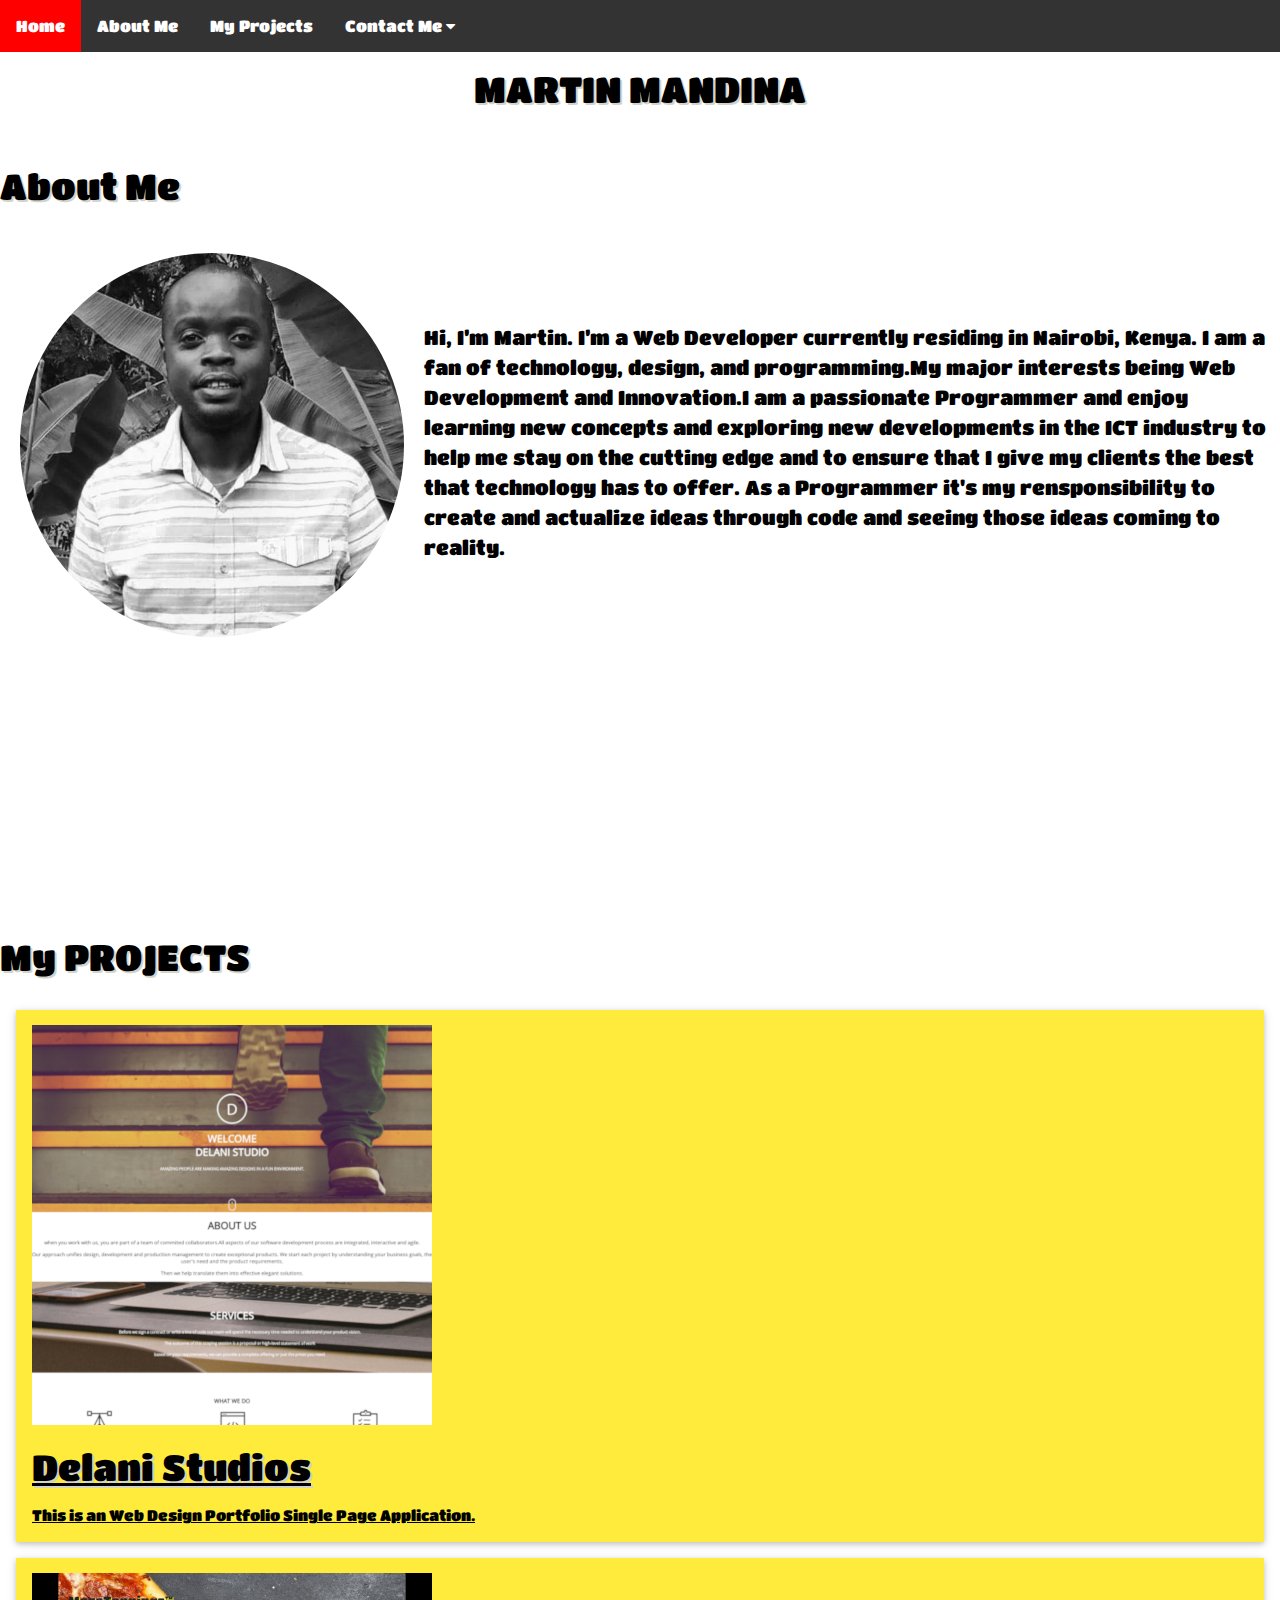
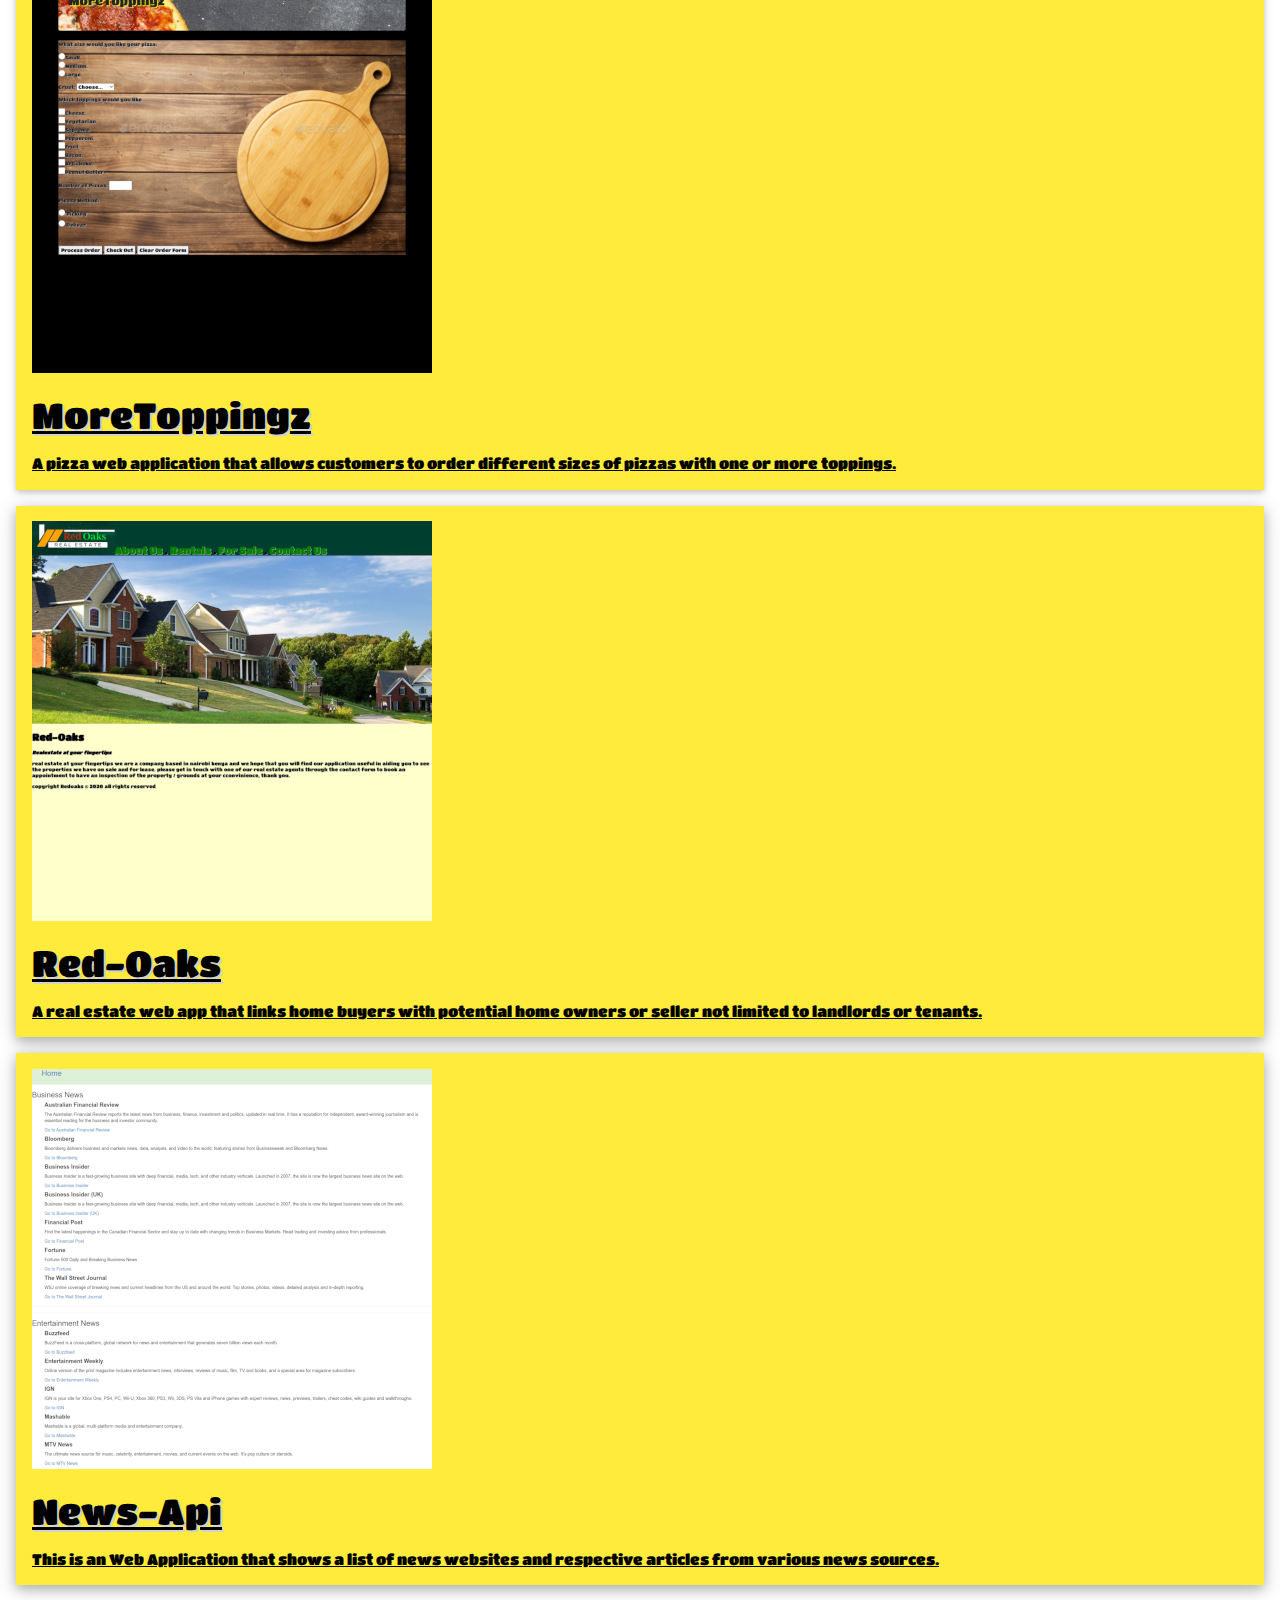
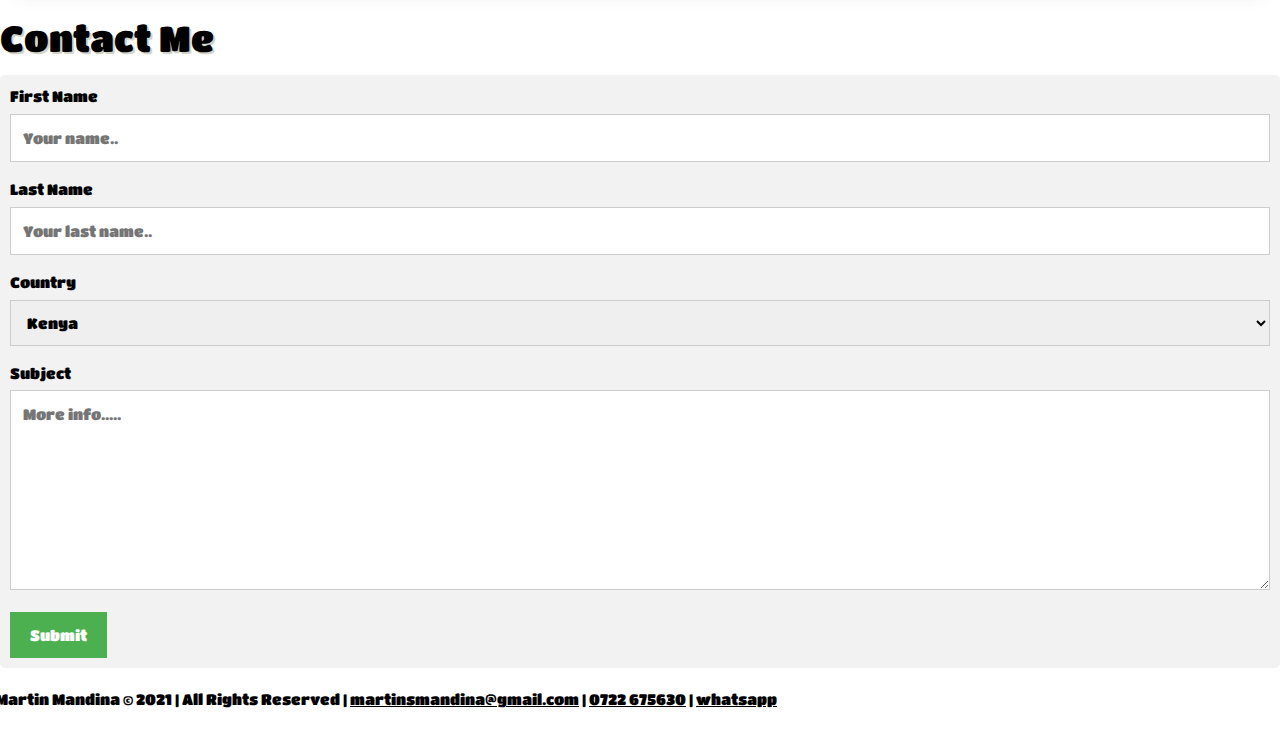
==== commit 2b6172a4: "change" ====
--- a/index.html
+++ b/index.html
@@ -172,7 +172,7 @@
       As a Programmer it's my rensponsibility to create 
       and actualize ideas through code and seeing those ideas coming to reality.<br> </p>
       </div>
-      <br/><br/><br/><br/><br/><br/><br/><br/><br/><br/><div id="projects"> <a name="myprojects"><h1>My PROJECTS</h1></a>
+      <br/><br/><br/><br/><br/><br/><br/><br/><br/><br/><br/><br/><br/><br/><br/><div id="projects"> <a name="myprojects"><h1>My PROJECTS</h1></a>
         <div class="w3-container">
           <!-- <p>the following are some of the projects that i have done.</p> -->
         
